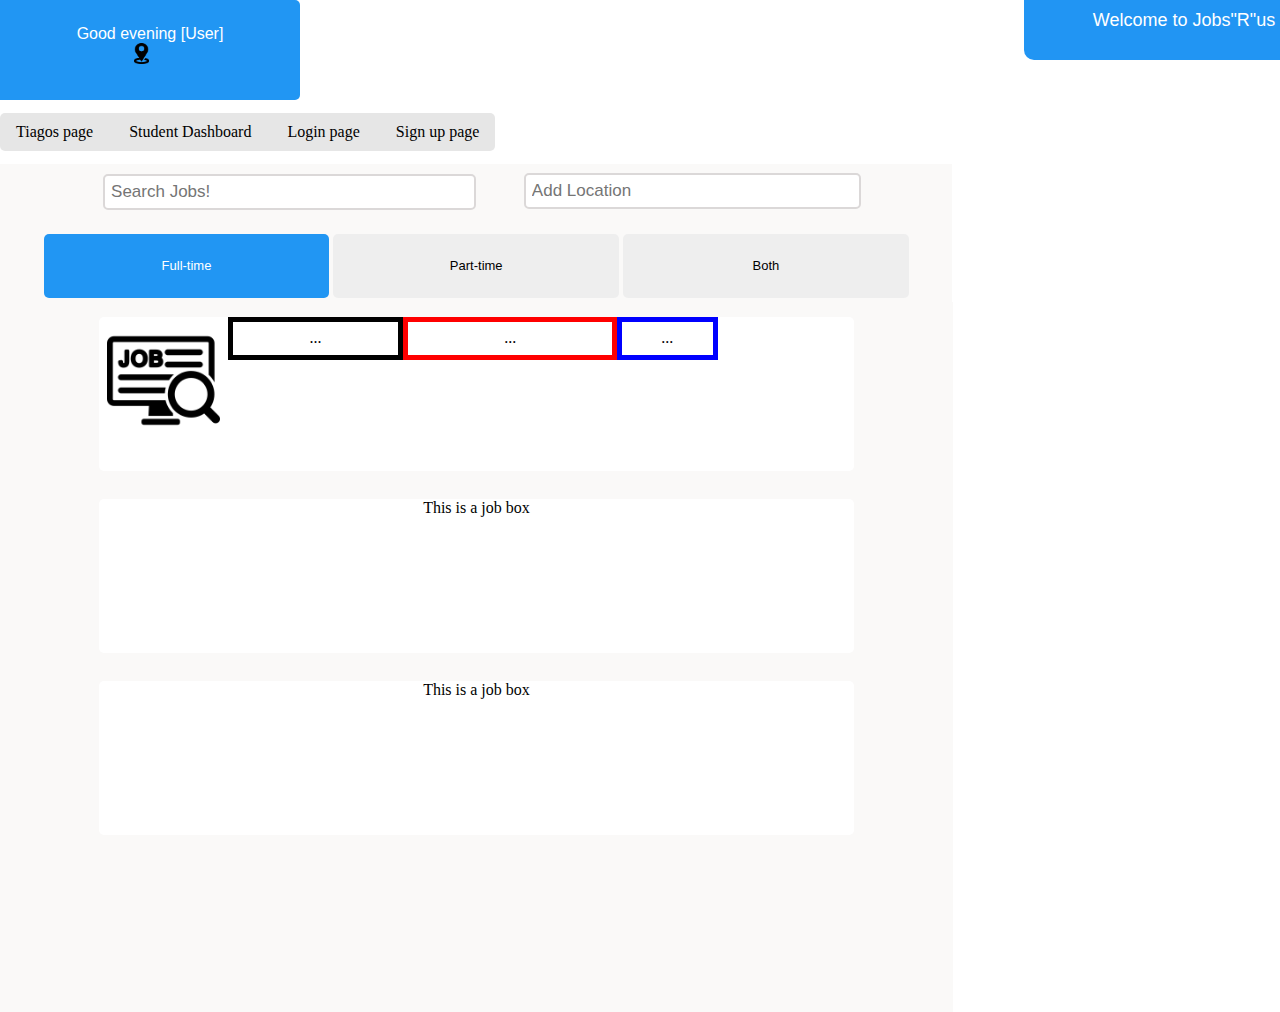
==== templates/index.html @ 957eed3b "Moving buttons" ====
<!DOCTYPE html>
<html lang="en">
<head>
    <meta charset="UTF-8">
    <meta http-equiv="X-UA-Compatible" content="IE=edge">
    <meta name="viewport" content="width=device-width, initial-scale=1.0">
    <link rel="stylesheet" href="../static/css/style.css">
    <script src="../static/js/script.js"></script>
    <title>Jobs"R"us</title>
</head>
<body>
    <div id="top">
        <p id="title"> Welcome to Jobs"R"us </p> 
    </div>

    <div id="user">
        <div id = "TextUser">
        <p>Good evening [User]</p>
        <p class="location"><img src="../static/icons/location-icon.png" onclick="getLocation()"></p>
    </div>
    </div>
    
        <div id = "nav">
            <ul>
                <li><a href="/employer">Tiagos page</a></li>
                <li><a href="/student">Student Dashboard</a></li>
                <li><a href="/login">Login page</a></li>
                <li><a href="/signup">Sign up page</a></li>
            </ul>
        </div>

    <div id="searchBox">
        <div class="search">
            <input type="text" placeholder="Search Jobs!">
        </div>
        <div class="where">
            <input type="text" placeholder="Add Location">
        </div>

        <label class="container">
            <input type="radio" checked="checked" name="jobType">
            <span class="checkmark">Full-time</span>
        </label>
        <label class="container">
            <input type="radio" name="jobType">
            <span class="checkmark">Part-time</span>
        </label>
        <label class="container">
            <input type="radio" name="jobType">
            <span class="checkmark">Both</span>
        </label>

    </div>

    <div id="job-list">

        <div id="job">

            <img src="../static/icons/job-icon.png">

            <div class="company-info">...</div>

            <div class="info">...</div>

            <div class="options">...</div>
        </div>
        <br>
        <div id="job">
            This is a job box
        </div>
        <br>
        <div id="job">
            This is a job box
        </div>
    </div>
    
    
</body>
</html>
---- static/css/style.css ----
*{
    margin: 0;
    padding: 0;
}
body {
    margin: 0;
}

#top{
    float: right;
    position: fixed;
    margin-left: 80%;
    z-index: 1;
    background-color: #2195f3;
    width: 25%;
    padding-top: 10px;
    padding-bottom: 10px;
    border-radius: 0px 0px 0px 10px;
    height:40px;

    /*
    padding: 10px;
    position: absolute;
    margin-left: 80%;
    */
}

#user{
    color: white;
    background-color: #2196F3;
    height: 100px;
    width: 30%;
    max-width: 300px;
    border-radius: 0px 5px 5px 0px;
    
    /*
    border: 5px;
    border-style: solid;
    border-color: black;
    */

    /* Owen: Code i have taken out or changed
    padding: 5px;
    
    text-align: center;
    margin-top: 0;
    font-family: 'Lucida Sans', 'Lucida Sans Regular', 'Lucida Grande', 'Lucida Sans Unicode', Geneva, Verdana, sans-serif;
    */

}
#TextUser{
    font-family: 'Lucida Sans', 'Lucida Sans Regular', 'Lucida Grande', 'Lucida Sans Unicode', Geneva, Verdana, sans-serif;
    text-align: center;
    position: relative;
    top:25px; 
}

#user img{
    width: 5%;
    position: relative;
    right:3%;
    
}

#title{
    text-align: center;
    font-size: large;
    font-family: 'Lucida Sans', 'Lucida Sans Regular', 'Lucida Grande', 'Lucida Sans Unicode', Geneva, Verdana, sans-serif;
    color:rgb(255, 255, 255);
    align-content: center;
}

/* Nav - - - - - - */
#nav{
    float: left;
    background-color: rgb(230, 230, 230);
    margin-top: 1%;
    display: block;
    border-radius: 5px;
    /*
    width:100%;
*/

}

#nav ul {
    list-style-type: none;
    margin: 0;
    padding: 0;
}

#nav li{
    display: inline-block;
}
  
#nav li a {
    transition: 0.3s;
    display: block;
    color: black;
    text-align: center;
    padding: 10px 16px;
    text-decoration: none;
}

#nav li a:hover {
    transition: 0.3s;
    color: white;
    background-color:#2195f3;
    border-radius: 5px;
}

/* Search Box - - - - - - */
#searchBox{
    position: sticky;
    top: 0px;
    margin-top: 5%;
    width: 74.41%;
    height: 10%;
    background-color: rgb(250, 249, 248);
    text-align: center;
    /*
    border: 5px;
    border-style: solid;
    border-color: black;*/
}
#searchBox .where{
    background-color: rgb(250, 249, 248);
    text-align: center;
    width: 45%;
    height: 70px;
    position:relative;
    float:right;
}

#searchBox .where img{
    width: 5%;
}

#searchBox .search{
    background-color: rgb(250, 249, 248);
    text-align: center;
    width: 50%;
    height: 70px;
    position:relative;
    float:left;  
}

#searchBox .where input[type=text] {
    margin-right: auto;
    margin-left: auto;
    margin-top:2%;
    padding: 6px;
    width: 75%;
    border: 2px solid;
    border-color: rgb(219, 216, 216);
    border-radius: 5px;
    font-size: 17px;
    float: left;
}

#searchBox .search input[type=text] {
    margin-right: auto;
    margin-left: auto;
    margin-top:2%;
    padding: 6px;
    width: 75%;
    border: 2px solid;
    border-color: rgb(219, 216, 216);
    border-radius: 5px;
    font-size: 17px;
    float: right;
}

/* Job list - - - - - - */
#job-list{
    background-color: rgb(250, 249, 248);
    text-align: center;
    width: 73.67%;
    height: 700px;
    padding: 5px;
    /*border: 5px;
    border-style: solid;
    border-color: black;*/
}

#job{
    transition: 0.3s;
    margin-top: 10px;
    background-color: white;
    text-align: center;
    margin-left: auto;
    margin-right: auto;
    width: 80%;
    height: 22%;
    border-radius: 5px;
    overflow: hidden;
}

#job:hover{
    cursor: pointer;
    transition: 0.3s;
    background-color: rgb(230, 230, 230);
    padding-right: 10px;
    padding-left: 10px;
}

#job img{
    float: left;
    padding: 1%;
    width: 15%;
}

#job .company-info {
    float: left;
    padding: 1%;
    width: 20%;
    justify-content: center;
    border: 5px;
    border-style: solid;
    border-color: black;
}

#job .info {
    float: left;
    padding: 1%;
    width: 25%;
    border: 5px;
    border-style: solid;
    border-color: red;

}

#job .options {
    float: left;
    padding: 1%;
    width: 10%;
    border: 5px;
    border-style: solid;
    border-color: blue;
}

/* Filters - - - - - - */
#filters{
    background-color: rgb(230, 230, 230);
    float: right;
    margin-top: 5%;
    text-align: center;
    width: 25%;
    height: 810px;
    padding: 5px;
    /*
    border: 5px;
    border-style: solid;
    border-color: black;*/
}

#filters .title {
    font-family: 'Lucida Sans', 'Lucida Sans Regular', 'Lucida Grande', 'Lucida Sans Unicode', Geneva, Verdana, sans-serif;
    font-size: 20px;
}

#filters input[type='radio'] {
    display: none;
}

#filterOption{
    margin-top: 5%;
    background-color: #eee;
    position: relative;
    border-radius: 5px ;
    height: 4.4%;
    
    /*
    border: 1px solid;
    border: 2px solid;
    border-color: white;
    color: white;
    */
}

/* Radio buttons - - - - - - */
.container {
    width: 30%;
    display: inline-block;
    cursor: pointer;
}

/* Hide the browser's default radio button */
.container input {
    float:left;
    display: none;
    cursor: pointer;
}

.container button {
    float: right;
}

/* Create a custom radio button */
.checkmark {
    transition: 0.2s;
    font-size: small;
    font-family: 'Lucida Sans', 'Lucida Sans Regular', 'Lucida Grande', 'Lucida Sans Unicode', Geneva, Verdana, sans-serif;
    text-align: center;
    float: left;
    left: 0;
    padding-top: 8.5%;
    padding-bottom: 8.5%;
    width: 100%;
    background-color: #eee;
    border-radius: 5px;
}

/* On mouse-over, add a grey background color */
.container:hover input ~ .checkmark {
    transition: 0.2s;
    background-color: rgb(219, 216, 216);
}

/* When the radio button is checked, add a blue background */
.container input:checked ~ .checkmark {
    transition: 0.2s;
    color: white;
    background-color: #2196F3;
}

/* Create the indicator (the dot/circle - hidden when not checked) */
.checkmark:after {
    position: absolute;
    display: none;
}
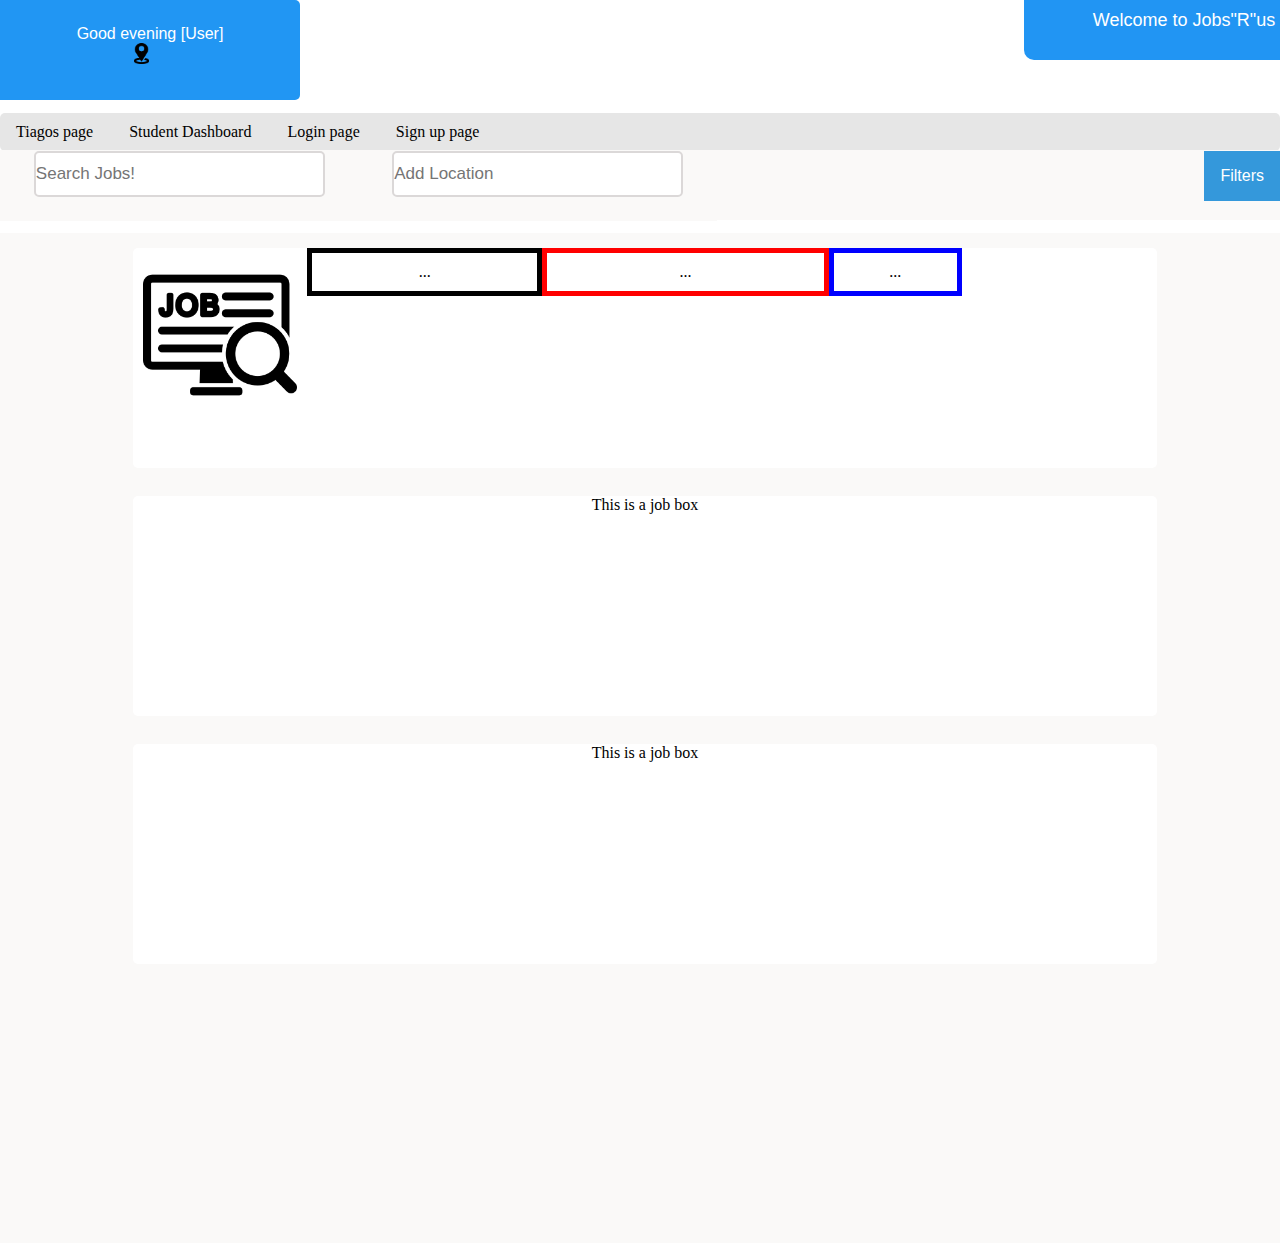
==== commit 17a8bf9a: "Redesigned Main Dashboard" ====
--- a/templates/index.html
+++ b/templates/index.html
@@ -6,6 +6,8 @@
     <meta name="viewport" content="width=device-width, initial-scale=1.0">
     <link rel="stylesheet" href="../static/css/style.css">
     <script src="../static/js/script.js"></script>
+    <script src="../static/js/dropdown.js"></script>
+    <script src="../static/js/stickybar.js"></script>
     <title>Jobs"R"us</title>
 </head>
 <body>
@@ -17,41 +19,64 @@
         <div id = "TextUser">
         <p>Good evening [User]</p>
         <p class="location"><img src="../static/icons/location-icon.png" onclick="getLocation()"></p>
-    </div>
+        </div>
     </div>
     
-        <div id = "nav">
-            <ul>
-                <li><a href="/employer">Tiagos page</a></li>
-                <li><a href="/student">Student Dashboard</a></li>
-                <li><a href="/login">Login page</a></li>
-                <li><a href="/signup">Sign up page</a></li>
-            </ul>
+    <div id = "nav">
+        <ul>
+            <li><a href="/employer">Tiagos page</a></li>
+            <li><a href="/student">Student Dashboard</a></li>
+            <li><a href="/login">Login page</a></li>
+            <li><a href="/signup">Sign up page</a></li>
+        </ul>
+    </div>
+
+    <div id = "options">
+        <div id="searchBox">
+            <div class="search">
+                <input type="text" placeholder="Search Jobs!">
+            </div>
+            <div class="where">
+                <input type="text" placeholder="Add Location">
+            </div>
         </div>
 
-    <div id="searchBox">
-        <div class="search">
-            <input type="text" placeholder="Search Jobs!">
+        <div id="filter-dropdown">
+            <button id="dropdown-button" onclick="toggle_filter_dropdown()">Filters</button>
+            <div id="dropdown-content">
+                <div id="filterOption">
+                    <label class="container">
+                        <input type="radio" checked="checked" name="jobType">
+                        <span class="checkmark">Full-time</span>
+                    </label>
+                    <label class="container">
+                        <input type="radio" name="jobType">
+                        <span class="checkmark">Part-time</span>
+                    </label>
+                    <label class="container">
+                        <input type="radio" name="jobType">
+                        <span class="checkmark">Both</span>
+                    </label>
+                </div>
+
+                <div id="filterOption">
+                    <label class="container">
+                        <input type="radio" checked="checked" name="jobDistance">
+                        <span class="checkmark">5 miles</span>
+                    </label>
+                    <label class="container">
+                        <input type="radio" name="jobDistance">
+                        <span class="checkmark">10 miles</span>
+                    </label>
+                    <label class="container">
+                        <input type="radio" name="jobDistance">
+                        <span class="checkmark">20 miles</span>
+                    </label>
+                </div>
+            </div>
         </div>
-        <div class="where">
-            <input type="text" placeholder="Add Location">
-        </div>
-
-        <label class="container">
-            <input type="radio" checked="checked" name="jobType">
-            <span class="checkmark">Full-time</span>
-        </label>
-        <label class="container">
-            <input type="radio" name="jobType">
-            <span class="checkmark">Part-time</span>
-        </label>
-        <label class="container">
-            <input type="radio" name="jobType">
-            <span class="checkmark">Both</span>
-        </label>
-
     </div>
-
+    
     <div id="job-list">
 
         <div id="job">
@@ -74,6 +99,5 @@
         </div>
     </div>
     
-    
 </body>
 </html>--- a/static/css/style.css
+++ b/static/css/style.css
@@ -72,14 +72,14 @@
 
 /* Nav - - - - - - */
 #nav{
+    position: relative;
     float: left;
     background-color: rgb(230, 230, 230);
     margin-top: 1%;
     display: block;
     border-radius: 5px;
-    /*
     width:100%;
-*/
+
 
 }
 
@@ -109,75 +109,175 @@
     border-radius: 5px;
 }
 
+#options {
+    margin-top: 50px;
+    height: 70px;
+    position: relative;
+    background-color: rgb(250, 249, 248);
+}
+
+/* To be added when scrolled offscreen */
+.sticky {
+    margin-top: 0 !important;
+    position: fixed !important;
+    top: 0;
+    width: 100%;
+    z-index: 1;
+}
+
+.sticky + #job-list {
+    padding-top: 120px;
+  }
+
+#searchBox,
+#filter-dropdown {
+    position: relative;
+    height: 100%;
+}
+
 /* Search Box - - - - - - */
 #searchBox{
-    position: sticky;
-    top: 0px;
-    margin-top: 5%;
-    width: 74.41%;
-    height: 10%;
+    float: left;
+    text-align: center;
+    width: 70%;
+    /*
+    border: 5px;
+    border-style: solid;
+    border-color: black;*/
+}
+#searchBox .where,
+#searchBox .search{
     background-color: rgb(250, 249, 248);
     text-align: center;
-    /*
-    border: 5px;
-    border-style: solid;
-    border-color: black;*/
-}
-#searchBox .where{
-    background-color: rgb(250, 249, 248);
-    text-align: center;
-    width: 45%;
-    height: 70px;
-    position:relative;
-    float:right;
+    width: 40%;
+    height: 100%;
+    position: relative;
+    float: left;
 }
 
 #searchBox .where img{
     width: 5%;
 }
 
-#searchBox .search{
-    background-color: rgb(250, 249, 248);
-    text-align: center;
-    width: 50%;
-    height: 70px;
-    position:relative;
-    float:left;  
-}
-
-#searchBox .where input[type=text] {
-    margin-right: auto;
-    margin-left: auto;
-    margin-top:2%;
-    padding: 6px;
-    width: 75%;
+#searchBox .where input[type=text],
+#searchBox .search input[type=text] {
+    /*margin-right: auto;
+    margin-left: auto;*/
+    padding: -10px;
+    width: 80%;
+    height: 60%;
     border: 2px solid;
     border-color: rgb(219, 216, 216);
     border-radius: 5px;
     font-size: 17px;
-    float: left;
-}
-
-#searchBox .search input[type=text] {
-    margin-right: auto;
-    margin-left: auto;
-    margin-top:2%;
-    padding: 6px;
-    width: 75%;
+}
+
+
+/* Filters - - - - - - */
+#filter-dropdown{
+    position: relative;
+    float: right;
+    text-align: center;
+    width: 30%;
+    /*
+    border: 5px;
+    border-style: solid;
+    border-color: black;*/
+}
+
+#filters .title {
+    font-family: 'Lucida Sans', 'Lucida Sans Regular', 'Lucida Grande', 'Lucida Sans Unicode', Geneva, Verdana, sans-serif;
+    font-size: 20px;
+}
+
+#filters input[type='radio'] {
+    display: none;
+}
+
+#filterOption{
+    margin-top: 5%;
+    background-color: #eee;
+    position: relative;
+    border-radius: 5px ;
+    height: 25%;
+    
+    /*
+    border: 1px solid;
     border: 2px solid;
-    border-color: rgb(219, 216, 216);
-    border-radius: 5px;
-    font-size: 17px;
+    border-color: white;
+    color: white;
+    */
+}
+
+#filter p {
+    font-family: 'Lucida Sans', 'Lucida Sans Regular', 'Lucida Grande', 'Lucida Sans Unicode', Geneva, Verdana, sans-serif;
+}
+
+/* Radio buttons - - - - - - */
+.container {
+    width: 30%;
+    height: 100%;
+    display: inline-block;
+    cursor: pointer;
+}
+
+/* Hide the browser's default radio button */
+.container input {
+    float:left;
+    display: none;
+    cursor: pointer;
+}
+
+.container button {
     float: right;
 }
+
+/* Create a custom radio button */
+.checkmark {
+    transition: 0.2s;
+    font-size: small;
+    font-family: 'Lucida Sans', 'Lucida Sans Regular', 'Lucida Grande', 'Lucida Sans Unicode', Geneva, Verdana, sans-serif;
+    text-align: center;
+    float: left;
+    left: 0;
+    padding-top: 8.5%;
+    padding-bottom: 8.5%;
+    width: 100%;
+    background-color: #eee;
+    border-radius: 5px;
+}
+
+/* On mouse-over, add a grey background color */
+.container:hover input ~ .checkmark {
+    height: 70%;
+    transition: 0.2s;
+    background-color: rgb(219, 216, 216);
+}
+
+/* When the radio button is checked, add a blue background */
+.container input:checked ~ .checkmark {
+    height: 70%;
+    transition: 0.2s;
+    color: white;
+    background-color: #2196F3;
+}
+
+/* Create the indicator (the dot/circle - hidden when not checked) */
+.checkmark:after {
+    position: absolute;
+    display: none;
+}
+
 
 /* Job list - - - - - - */
 #job-list{
     background-color: rgb(250, 249, 248);
     text-align: center;
-    width: 73.67%;
-    height: 700px;
+    width: 100%;
+    height: 1000px;
     padding: 5px;
+    margin-top: 1%;
+    position: relative;
     /*border: 5px;
     border-style: solid;
     border-color: black;*/
@@ -239,93 +339,31 @@
     border-color: blue;
 }
 
-/* Filters - - - - - - */
-#filters{
-    background-color: rgb(230, 230, 230);
+
+
+
+/* Dropdown */
+#dropdown-button{
+    background-color: #3498DB;
     float: right;
-    margin-top: 5%;
-    text-align: center;
-    width: 25%;
-    height: 810px;
-    padding: 5px;
-    /*
-    border: 5px;
-    border-style: solid;
-    border-color: black;*/
-}
-
-#filters .title {
-    font-family: 'Lucida Sans', 'Lucida Sans Regular', 'Lucida Grande', 'Lucida Sans Unicode', Geneva, Verdana, sans-serif;
-    font-size: 20px;
-}
-
-#filters input[type='radio'] {
+    color: white;
+    padding: 16px;
+    font-size: 16px;
+    border: none;
+    cursor: pointer;
+}
+  
+#dropdown-button:hover, #dropdown-button:focus{
+    background-color: #2980B9;
+}
+  
+#dropdown-content{
+    margin-top: 60px;
+    background-color: #ffffff;
     display: none;
-}
-
-#filterOption{
-    margin-top: 5%;
-    background-color: #eee;
-    position: relative;
-    border-radius: 5px ;
-    height: 4.4%;
-    
-    /*
-    border: 1px solid;
-    border: 2px solid;
-    border-color: white;
-    color: white;
-    */
-}
-
-/* Radio buttons - - - - - - */
-.container {
-    width: 30%;
-    display: inline-block;
-    cursor: pointer;
-}
-
-/* Hide the browser's default radio button */
-.container input {
-    float:left;
-    display: none;
-    cursor: pointer;
-}
-
-.container button {
-    float: right;
-}
-
-/* Create a custom radio button */
-.checkmark {
-    transition: 0.2s;
-    font-size: small;
-    font-family: 'Lucida Sans', 'Lucida Sans Regular', 'Lucida Grande', 'Lucida Sans Unicode', Geneva, Verdana, sans-serif;
-    text-align: center;
-    float: left;
-    left: 0;
-    padding-top: 8.5%;
-    padding-bottom: 8.5%;
     width: 100%;
-    background-color: #eee;
-    border-radius: 5px;
-}
-
-/* On mouse-over, add a grey background color */
-.container:hover input ~ .checkmark {
-    transition: 0.2s;
-    background-color: rgb(219, 216, 216);
-}
-
-/* When the radio button is checked, add a blue background */
-.container input:checked ~ .checkmark {
-    transition: 0.2s;
-    color: white;
-    background-color: #2196F3;
-}
-
-/* Create the indicator (the dot/circle - hidden when not checked) */
-.checkmark:after {
     position: absolute;
-    display: none;
-}+    overflow: auto;
+    box-shadow: 0px 8px 16px 0px rgba(0,0,0,0.2);
+    z-index: 1;
+}
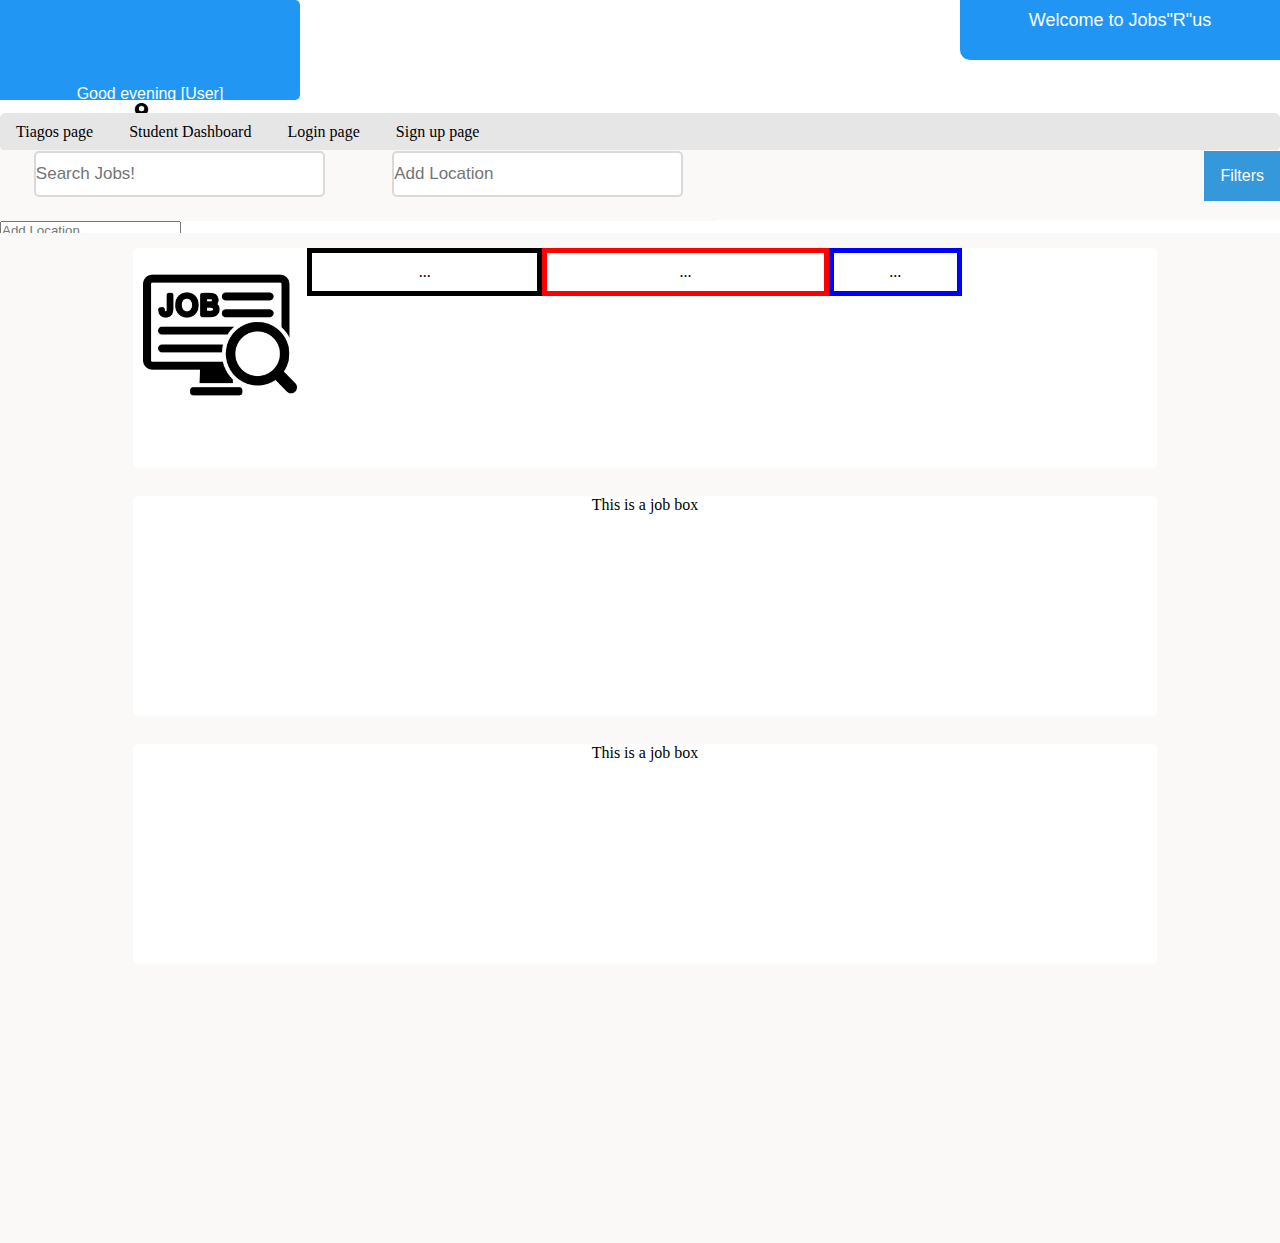
==== commit 9217d165: "Merge branch 'main' of https://github.com/Owen-SS/Software-Engineering-Assignment" ====
--- a/templates/index.html
+++ b/templates/index.html
@@ -75,6 +75,9 @@
                 </div>
             </div>
         </div>
+        <div class="where">
+            <input type="text" placeholder="Add Location">
+        </div>
     </div>
     
     <div id="job-list">
--- a/static/css/style.css
+++ b/static/css/style.css
@@ -1,369 +1,364 @@
-*{
-    margin: 0;
-    padding: 0;
-}
-body {
-    margin: 0;
-}
-
-#top{
-    float: right;
-    position: fixed;
-    margin-left: 80%;
-    z-index: 1;
-    background-color: #2195f3;
-    width: 25%;
-    padding-top: 10px;
-    padding-bottom: 10px;
-    border-radius: 0px 0px 0px 10px;
-    height:40px;
-
-    /*
-    padding: 10px;
-    position: absolute;
-    margin-left: 80%;
-    */
-}
-
-#user{
-    color: white;
-    background-color: #2196F3;
-    height: 100px;
-    width: 30%;
-    max-width: 300px;
-    border-radius: 0px 5px 5px 0px;
-    
-    /*
-    border: 5px;
-    border-style: solid;
-    border-color: black;
-    */
-
-    /* Owen: Code i have taken out or changed
-    padding: 5px;
-    
-    text-align: center;
-    margin-top: 0;
-    font-family: 'Lucida Sans', 'Lucida Sans Regular', 'Lucida Grande', 'Lucida Sans Unicode', Geneva, Verdana, sans-serif;
-    */
-
-}
-#TextUser{
-    font-family: 'Lucida Sans', 'Lucida Sans Regular', 'Lucida Grande', 'Lucida Sans Unicode', Geneva, Verdana, sans-serif;
-    text-align: center;
-    position: relative;
-    top:25px; 
-}
-
-#user img{
-    width: 5%;
-    position: relative;
-    right:3%;
-    
-}
-
-#title{
-    text-align: center;
-    font-size: large;
-    font-family: 'Lucida Sans', 'Lucida Sans Regular', 'Lucida Grande', 'Lucida Sans Unicode', Geneva, Verdana, sans-serif;
-    color:rgb(255, 255, 255);
-    align-content: center;
-}
-
-/* Nav - - - - - - */
-#nav{
-    position: relative;
-    float: left;
-    background-color: rgb(230, 230, 230);
-    margin-top: 1%;
-    display: block;
-    border-radius: 5px;
-    width:100%;
-
-
-}
-
-#nav ul {
-    list-style-type: none;
-    margin: 0;
-    padding: 0;
-}
-
-#nav li{
-    display: inline-block;
-}
-  
-#nav li a {
-    transition: 0.3s;
-    display: block;
-    color: black;
-    text-align: center;
-    padding: 10px 16px;
-    text-decoration: none;
-}
-
-#nav li a:hover {
-    transition: 0.3s;
-    color: white;
-    background-color:#2195f3;
-    border-radius: 5px;
-}
-
-#options {
-    margin-top: 50px;
-    height: 70px;
-    position: relative;
-    background-color: rgb(250, 249, 248);
-}
-
-/* To be added when scrolled offscreen */
-.sticky {
-    margin-top: 0 !important;
-    position: fixed !important;
-    top: 0;
-    width: 100%;
-    z-index: 1;
-}
-
-.sticky + #job-list {
-    padding-top: 120px;
-  }
-
-#searchBox,
-#filter-dropdown {
-    position: relative;
-    height: 100%;
-}
-
-/* Search Box - - - - - - */
-#searchBox{
-    float: left;
-    text-align: center;
-    width: 70%;
-    /*
-    border: 5px;
-    border-style: solid;
-    border-color: black;*/
-}
-#searchBox .where,
-#searchBox .search{
-    background-color: rgb(250, 249, 248);
-    text-align: center;
-    width: 40%;
-    height: 100%;
-    position: relative;
-    float: left;
-}
-
-#searchBox .where img{
-    width: 5%;
-}
-
-#searchBox .where input[type=text],
-#searchBox .search input[type=text] {
-    /*margin-right: auto;
-    margin-left: auto;*/
-    padding: -10px;
-    width: 80%;
-    height: 60%;
-    border: 2px solid;
-    border-color: rgb(219, 216, 216);
-    border-radius: 5px;
-    font-size: 17px;
-}
-
-
-/* Filters - - - - - - */
-#filter-dropdown{
-    position: relative;
-    float: right;
-    text-align: center;
-    width: 30%;
-    /*
-    border: 5px;
-    border-style: solid;
-    border-color: black;*/
-}
-
-#filters .title {
-    font-family: 'Lucida Sans', 'Lucida Sans Regular', 'Lucida Grande', 'Lucida Sans Unicode', Geneva, Verdana, sans-serif;
-    font-size: 20px;
-}
-
-#filters input[type='radio'] {
-    display: none;
-}
-
-#filterOption{
-    margin-top: 5%;
-    background-color: #eee;
-    position: relative;
-    border-radius: 5px ;
-    height: 25%;
-    
-    /*
-    border: 1px solid;
-    border: 2px solid;
-    border-color: white;
-    color: white;
-    */
-}
-
-#filter p {
-    font-family: 'Lucida Sans', 'Lucida Sans Regular', 'Lucida Grande', 'Lucida Sans Unicode', Geneva, Verdana, sans-serif;
-}
-
-/* Radio buttons - - - - - - */
-.container {
-    width: 30%;
-    height: 100%;
-    display: inline-block;
-    cursor: pointer;
-}
-
-/* Hide the browser's default radio button */
-.container input {
-    float:left;
-    display: none;
-    cursor: pointer;
-}
-
-.container button {
-    float: right;
-}
-
-/* Create a custom radio button */
-.checkmark {
-    transition: 0.2s;
-    font-size: small;
-    font-family: 'Lucida Sans', 'Lucida Sans Regular', 'Lucida Grande', 'Lucida Sans Unicode', Geneva, Verdana, sans-serif;
-    text-align: center;
-    float: left;
-    left: 0;
-    padding-top: 8.5%;
-    padding-bottom: 8.5%;
-    width: 100%;
-    background-color: #eee;
-    border-radius: 5px;
-}
-
-/* On mouse-over, add a grey background color */
-.container:hover input ~ .checkmark {
-    height: 70%;
-    transition: 0.2s;
-    background-color: rgb(219, 216, 216);
-}
-
-/* When the radio button is checked, add a blue background */
-.container input:checked ~ .checkmark {
-    height: 70%;
-    transition: 0.2s;
-    color: white;
-    background-color: #2196F3;
-}
-
-/* Create the indicator (the dot/circle - hidden when not checked) */
-.checkmark:after {
-    position: absolute;
-    display: none;
-}
-
-
-/* Job list - - - - - - */
-#job-list{
-    background-color: rgb(250, 249, 248);
-    text-align: center;
-    width: 100%;
-    height: 1000px;
-    padding: 5px;
-    margin-top: 1%;
-    position: relative;
-    /*border: 5px;
-    border-style: solid;
-    border-color: black;*/
-}
-
-#job{
-    transition: 0.3s;
-    margin-top: 10px;
-    background-color: white;
-    text-align: center;
-    margin-left: auto;
-    margin-right: auto;
-    width: 80%;
-    height: 22%;
-    border-radius: 5px;
-    overflow: hidden;
-}
-
-#job:hover{
-    cursor: pointer;
-    transition: 0.3s;
-    background-color: rgb(230, 230, 230);
-    padding-right: 10px;
-    padding-left: 10px;
-}
-
-#job img{
-    float: left;
-    padding: 1%;
-    width: 15%;
-}
-
-#job .company-info {
-    float: left;
-    padding: 1%;
-    width: 20%;
-    justify-content: center;
-    border: 5px;
-    border-style: solid;
-    border-color: black;
-}
-
-#job .info {
-    float: left;
-    padding: 1%;
-    width: 25%;
-    border: 5px;
-    border-style: solid;
-    border-color: red;
-
-}
-
-#job .options {
-    float: left;
-    padding: 1%;
-    width: 10%;
-    border: 5px;
-    border-style: solid;
-    border-color: blue;
-}
-
-
-
-
-/* Dropdown */
-#dropdown-button{
-    background-color: #3498DB;
-    float: right;
-    color: white;
-    padding: 16px;
-    font-size: 16px;
-    border: none;
-    cursor: pointer;
-}
-  
-#dropdown-button:hover, #dropdown-button:focus{
-    background-color: #2980B9;
-}
-  
-#dropdown-content{
-    margin-top: 60px;
-    background-color: #ffffff;
-    display: none;
-    width: 100%;
-    position: absolute;
-    overflow: auto;
-    box-shadow: 0px 8px 16px 0px rgba(0,0,0,0.2);
-    z-index: 1;
-}
+*{
+    margin: 0;
+    padding: 0;
+}
+body {
+    margin: 0;
+}
+
+#top{
+    float: right;
+    margin-left: 80%;
+    z-index: 1;
+    background-color: #2195f3;
+    width: 25%;
+    padding-top: 10px;
+    padding-bottom: 10px;
+    border-radius: 0px 0px 0px 10px;
+    height:40px;
+
+    /*
+    padding: 10px;
+    position: absolute;
+    margin-left: 80%;
+    */
+}
+
+#user{
+    color: white;
+    background-color: #2196F3;
+    height: 100px;
+    width: 30%;
+    max-width: 300px;
+    border-radius: 0px 5px 5px 0px;
+    
+    /*
+    border: 5px;
+    border-style: solid;
+    border-color: black;
+    */
+
+    /* Owen: Code i have taken out or changed
+    padding: 5px;
+    
+    text-align: center;
+    margin-top: 0;
+    font-family: 'Lucida Sans', 'Lucida Sans Regular', 'Lucida Grande', 'Lucida Sans Unicode', Geneva, Verdana, sans-serif;
+    */
+
+}
+#TextUser{
+    font-family: 'Lucida Sans', 'Lucida Sans Regular', 'Lucida Grande', 'Lucida Sans Unicode', Geneva, Verdana, sans-serif;
+    text-align: center;
+    position: relative;
+    top:25px; 
+}
+
+#user img{
+    width: 5%;
+    position: relative;
+    right:3%;
+    
+}
+
+#title{
+    text-align: center;
+    font-size: large;
+    font-family: 'Lucida Sans', 'Lucida Sans Regular', 'Lucida Grande', 'Lucida Sans Unicode', Geneva, Verdana, sans-serif;
+    color:rgb(255, 255, 255);
+    align-content: center;
+}
+
+/* Nav - - - - - - */
+#nav{
+    position: relative;
+    float: left;
+    background-color: rgb(230, 230, 230);
+    margin-top: 1%;
+    display: block;
+    border-radius: 5px;
+    width:100%;
+
+
+}
+
+#nav ul {
+    list-style-type: none;
+    margin: 0;
+    padding: 0;
+}
+
+#nav li{
+    display: inline-block;
+}
+  
+#nav li a {
+    transition: 0.3s;
+    display: block;
+    color: black;
+    text-align: center;
+    padding: 10px 16px;
+    text-decoration: none;
+}
+
+#nav li a:hover {
+    transition: 0.3s;
+    color: white;
+    background-color:#2195f3;
+    border-radius: 5px;
+}
+
+#options {
+    margin-top: 50px;
+    height: 70px;
+    position: relative;
+    background-color: rgb(250, 249, 248);
+}
+
+/* To be added when scrolled offscreen */
+.sticky {
+    margin-top: 0 !important;
+    position: fixed !important;
+    top: 0;
+    width: 100%;
+    z-index: 1;
+}
+
+.sticky + #job-list {
+    padding-top: 120px;
+  }
+
+#searchBox,
+#filter-dropdown {
+    position: relative;
+    height: 100%;
+}
+
+/* Search Box - - - - - - */
+#searchBox{
+    float: left;
+    text-align: center;
+    width: 70%;
+    /*
+    border: 5px;
+    border-style: solid;
+    border-color: black;*/
+}
+#searchBox .where,
+#searchBox .search{
+    background-color: rgb(250, 249, 248);
+    text-align: center;
+    width: 40%;
+    height: 100%;
+    position: relative;
+    float: left;
+}
+
+#searchBox .where img{
+    width: 5%;
+}
+
+#searchBox .where input[type=text],
+#searchBox .search input[type=text] {
+    /*margin-right: auto;
+    margin-left: auto;*/
+    padding: -10px;
+    width: 80%;
+    height: 60%;
+    border: 2px solid;
+    border-color: rgb(219, 216, 216);
+    border-radius: 5px;
+    font-size: 17px;
+}
+
+
+/* Filters - - - - - - */
+#filter-dropdown{
+    position: relative;
+    float: right;
+    text-align: center;
+    width: 30%;
+    /*
+    border: 5px;
+    border-style: solid;
+    border-color: black;*/
+}
+
+#filters .title {
+    font-family: 'Lucida Sans', 'Lucida Sans Regular', 'Lucida Grande', 'Lucida Sans Unicode', Geneva, Verdana, sans-serif;
+    font-size: 20px;
+}
+
+#filters input[type='radio'] {
+    display: none;
+}
+
+#filterOption{
+    margin-top: 5%;
+    background-color: #eee;
+    position: relative;
+    border-radius: 5px ;
+    height: 25%;
+    
+    /*
+    border: 1px solid;
+    border: 2px solid;
+    border-color: white;
+    color: white;
+    */
+}
+
+/* Radio buttons - - - - - - */
+.container {
+    width: 30%;
+    height: 100%;
+    display: inline-block;
+    cursor: pointer;
+}
+
+/* Hide the browser's default radio button */
+.container input {
+    float:left;
+    display: none;
+    cursor: pointer;
+}
+
+.container button {
+    float: right;
+}
+
+/* Create a custom radio button */
+.checkmark {
+    transition: 0.2s;
+    font-size: small;
+    font-family: 'Lucida Sans', 'Lucida Sans Regular', 'Lucida Grande', 'Lucida Sans Unicode', Geneva, Verdana, sans-serif;
+    text-align: center;
+    float: left;
+    left: 0;
+    padding-top: 8.5%;
+    padding-bottom: 8.5%;
+    width: 100%;
+    background-color: #eee;
+    border-radius: 5px;
+}
+
+/* On mouse-over, add a grey background color */
+.container:hover input ~ .checkmark {
+    height: 70%;
+    transition: 0.2s;
+    background-color: rgb(219, 216, 216);
+}
+
+/* When the radio button is checked, add a blue background */
+.container input:checked ~ .checkmark {
+    height: 70%;
+    transition: 0.2s;
+    color: white;
+    background-color: #2196F3;
+}
+
+/* Create the indicator (the dot/circle - hidden when not checked) */
+.checkmark:after {
+    position: absolute;
+    display: none;
+}
+
+
+/* Job list - - - - - - */
+#job-list{
+    background-color: rgb(250, 249, 248);
+    text-align: center;
+    width: 100%;
+    height: 1000px;
+    padding: 5px;
+    margin-top: 1%;
+    position: relative;
+    /*border: 5px;
+    border-style: solid;
+    border-color: black;*/
+}
+
+#job{
+    transition: 0.3s;
+    margin-top: 10px;
+    background-color: white;
+    text-align: center;
+    margin-left: auto;
+    margin-right: auto;
+    width: 80%;
+    height: 22%;
+    border-radius: 5px;
+    overflow: hidden;
+}
+
+#job:hover{
+    cursor: pointer;
+    transition: 0.3s;
+    background-color: rgb(230, 230, 230);
+    padding-right: 10px;
+    padding-left: 10px;
+}
+
+#job img{
+    float: left;
+    padding: 1%;
+    width: 15%;
+}
+
+#job .company-info {
+    float: left;
+    padding: 1%;
+    width: 20%;
+    justify-content: center;
+    border: 5px;
+    border-style: solid;
+    border-color: black;
+}
+
+#job .info {
+    float: left;
+    padding: 1%;
+    width: 25%;
+    border: 5px;
+    border-style: solid;
+    border-color: red;
+
+}
+
+#job .options {
+    float: left;
+    padding: 1%;
+    width: 10%;
+    border: 5px;
+    border-style: solid;
+    border-color: blue;
+}
+
+
+
+
+/* Dropdown */
+#dropdown-button{
+    background-color: #3498DB;
+    float: right;
+    color: white;
+    padding: 16px;
+    font-size: 16px;
+    border: none;
+    cursor: pointer;
+}
+  
+#dropdown-button:hover, #dropdown-button:focus{
+    background-color: #2980B9;
+}
+  
+#dropdown-content{
+    margin-top: 60px;
+    background-color: #ffffff;
+    display: none;
+    width: 100%;
+    position: absolute;
+    overflow: auto;
+    box-shadow: 0px 8px 16px 0px rgba(0,0,0,0.2);
+    z-index: 1;
+}
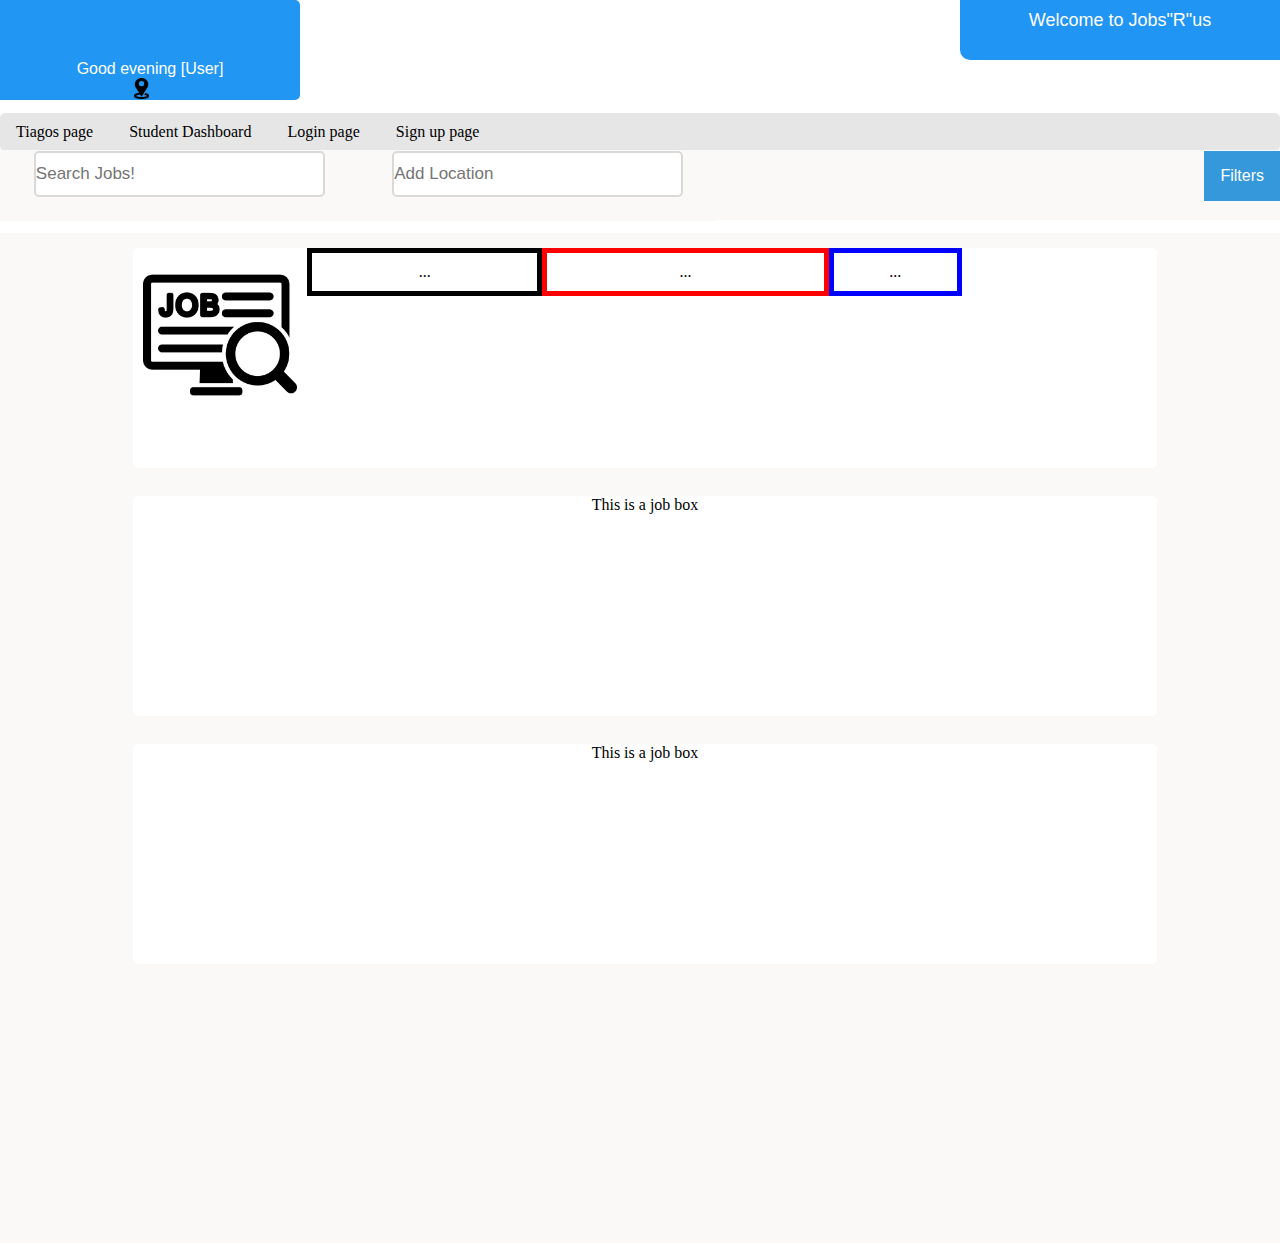
==== commit c15a4f3f: "Resolved a couple of conflicts" ====
--- a/templates/index.html
+++ b/templates/index.html
@@ -75,9 +75,6 @@
                 </div>
             </div>
         </div>
-        <div class="where">
-            <input type="text" placeholder="Add Location">
-        </div>
     </div>
     
     <div id="job-list">
--- a/static/css/style.css
+++ b/static/css/style.css
@@ -51,7 +51,6 @@
     font-family: 'Lucida Sans', 'Lucida Sans Regular', 'Lucida Grande', 'Lucida Sans Unicode', Geneva, Verdana, sans-serif;
     text-align: center;
     position: relative;
-    top:25px; 
 }
 
 #user img{
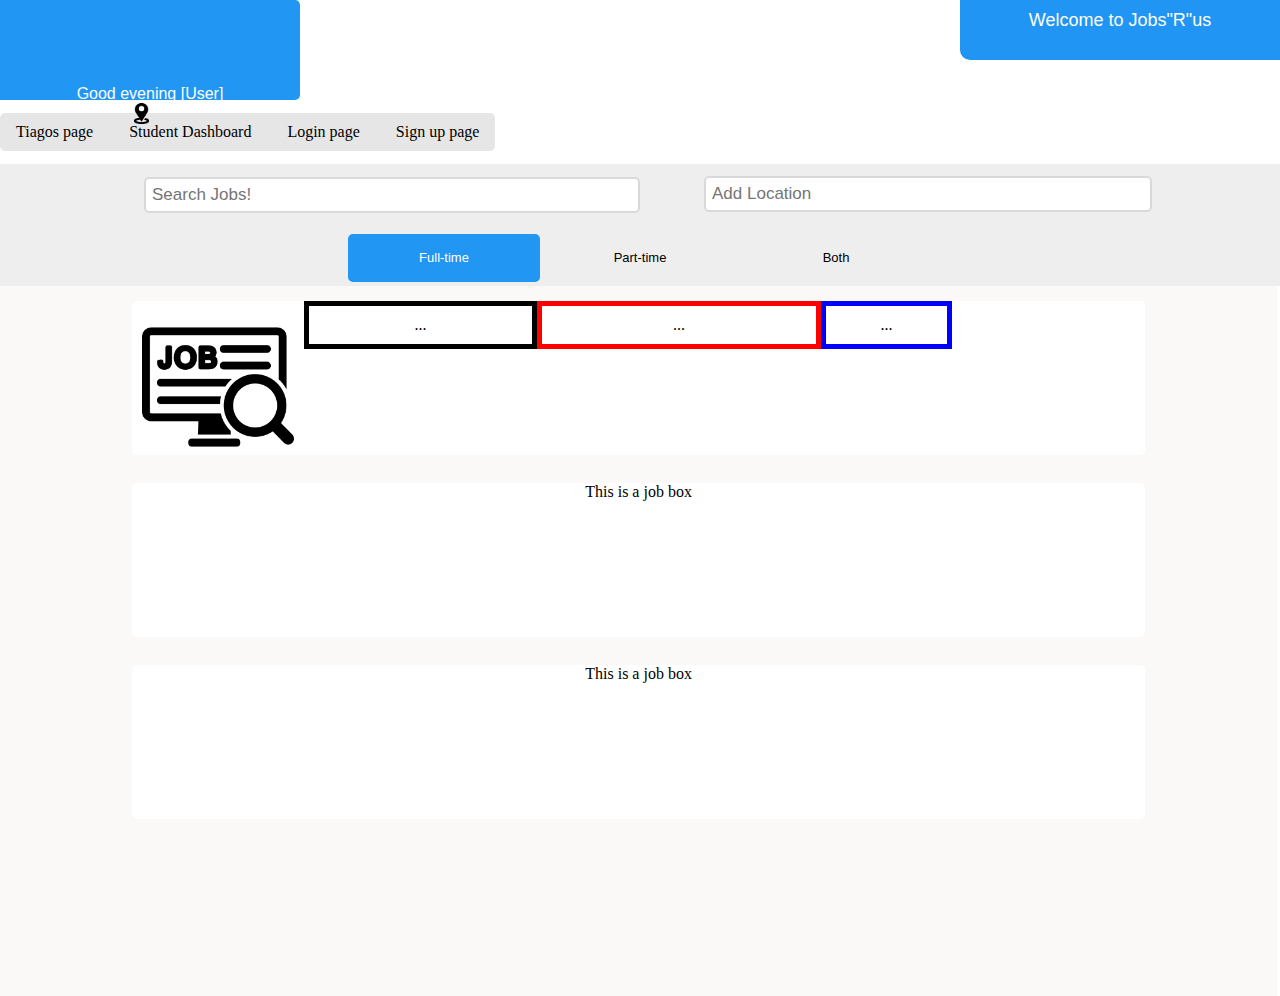
==== commit b6b38a95: "Changed button layout" ====
--- a/templates/index.html
+++ b/templates/index.html
@@ -39,41 +39,18 @@
             <div class="where">
                 <input type="text" placeholder="Add Location">
             </div>
-        </div>
-
-        <div id="filter-dropdown">
-            <button id="dropdown-button" onclick="toggle_filter_dropdown()">Filters</button>
-            <div id="dropdown-content">
-                <div id="filterOption">
-                    <label class="container">
-                        <input type="radio" checked="checked" name="jobType">
-                        <span class="checkmark">Full-time</span>
-                    </label>
-                    <label class="container">
-                        <input type="radio" name="jobType">
-                        <span class="checkmark">Part-time</span>
-                    </label>
-                    <label class="container">
-                        <input type="radio" name="jobType">
-                        <span class="checkmark">Both</span>
-                    </label>
-                </div>
-
-                <div id="filterOption">
-                    <label class="container">
-                        <input type="radio" checked="checked" name="jobDistance">
-                        <span class="checkmark">5 miles</span>
-                    </label>
-                    <label class="container">
-                        <input type="radio" name="jobDistance">
-                        <span class="checkmark">10 miles</span>
-                    </label>
-                    <label class="container">
-                        <input type="radio" name="jobDistance">
-                        <span class="checkmark">20 miles</span>
-                    </label>
-                </div>
-            </div>
+            <label class="container">
+                <input type="radio" checked="checked" name="jobType">
+                <span class="checkmark">Full-time</span>
+            </label>
+            <label class="container">
+                <input type="radio" name="jobType">
+                <span class="checkmark">Part-time</span>
+            </label>
+            <label class="container">
+                <input type="radio" name="jobType">
+                <span class="checkmark">Both</span>
+            </label>
         </div>
     </div>
     
--- a/static/css/style.css
+++ b/static/css/style.css
@@ -16,14 +16,12 @@
     padding-bottom: 10px;
     border-radius: 0px 0px 0px 10px;
     height:40px;
-
     /*
     padding: 10px;
     position: absolute;
     margin-left: 80%;
     */
 }
-
 #user{
     color: white;
     background-color: #2196F3;
@@ -37,7 +35,6 @@
     border-style: solid;
     border-color: black;
     */
-
     /* Owen: Code i have taken out or changed
     padding: 5px;
     
@@ -45,21 +42,19 @@
     margin-top: 0;
     font-family: 'Lucida Sans', 'Lucida Sans Regular', 'Lucida Grande', 'Lucida Sans Unicode', Geneva, Verdana, sans-serif;
     */
-
 }
 #TextUser{
     font-family: 'Lucida Sans', 'Lucida Sans Regular', 'Lucida Grande', 'Lucida Sans Unicode', Geneva, Verdana, sans-serif;
     text-align: center;
     position: relative;
-}
-
+    top:25px; 
+}
 #user img{
     width: 5%;
     position: relative;
     right:3%;
     
 }
-
 #title{
     text-align: center;
     font-size: large;
@@ -67,26 +62,22 @@
     color:rgb(255, 255, 255);
     align-content: center;
 }
-
 /* Nav - - - - - - */
 #nav{
-    position: relative;
     float: left;
     background-color: rgb(230, 230, 230);
     margin-top: 1%;
     display: block;
     border-radius: 5px;
+    /*
     width:100%;
-
-
-}
-
+*/
+}
 #nav ul {
     list-style-type: none;
     margin: 0;
     padding: 0;
 }
-
 #nav li{
     display: inline-block;
 }
@@ -99,184 +90,86 @@
     padding: 10px 16px;
     text-decoration: none;
 }
-
 #nav li a:hover {
     transition: 0.3s;
     color: white;
     background-color:#2195f3;
     border-radius: 5px;
 }
-
-#options {
-    margin-top: 50px;
-    height: 70px;
-    position: relative;
-    background-color: rgb(250, 249, 248);
-}
-
-/* To be added when scrolled offscreen */
-.sticky {
-    margin-top: 0 !important;
-    position: fixed !important;
-    top: 0;
-    width: 100%;
-    z-index: 1;
-}
-
-.sticky + #job-list {
-    padding-top: 120px;
-  }
-
-#searchBox,
-#filter-dropdown {
-    position: relative;
-    height: 100%;
-}
-
 /* Search Box - - - - - - */
 #searchBox{
-    float: left;
-    text-align: center;
-    width: 70%;
+    position: sticky;
+    top: 0px;
+    margin-top: 5%;
+    width: 74.41%;
+    width: 100%;
+    height: 10%;
+    background-color: rgb(250, 249, 248);
+    background-color: #eee;
+    text-align: center;
     /*
     border: 5px;
     border-style: solid;
     border-color: black;*/
 }
-#searchBox .where,
+#searchBox .where{
+    background-color: rgb(250, 249, 248);
+    background-color: #eee;
+    text-align: center;
+    width: 45%;
+    height: 70px;
+    position:relative;
+    float:right;
+}
+#searchBox .where img{
+    width: 5%;
+}
+
 #searchBox .search{
     background-color: rgb(250, 249, 248);
-    text-align: center;
-    width: 40%;
-    height: 100%;
-    position: relative;
-    float: left;
-}
-
-#searchBox .where img{
-    width: 5%;
-}
-
-#searchBox .where input[type=text],
-#searchBox .search input[type=text] {
-    /*margin-right: auto;
-    margin-left: auto;*/
-    padding: -10px;
-    width: 80%;
-    height: 60%;
+    background-color: #eee;
+    text-align: center;
+    width: 50%;
+    height: 70px;
+    position:relative;
+    float:left;  
+}
+#searchBox .where input[type=text] {
+    margin-right: auto;
+    margin-left: auto;
+    margin-top:2%;
+    padding: 6px;
+    width: 75%;
     border: 2px solid;
     border-color: rgb(219, 216, 216);
     border-radius: 5px;
     font-size: 17px;
-}
-
-
-/* Filters - - - - - - */
-#filter-dropdown{
-    position: relative;
+    float: left;
+}
+#searchBox .search input[type=text] {
+    margin-right: auto;
+    margin-left: auto;
+    margin-top:2%;
+    padding: 6px;
+    width: 75%;
+    border: 2px solid;
+    border-color: rgb(219, 216, 216);
+    border-radius: 5px;
+    font-size: 17px;
     float: right;
-    text-align: center;
-    width: 30%;
-    /*
-    border: 5px;
-    border-style: solid;
-    border-color: black;*/
-}
-
-#filters .title {
-    font-family: 'Lucida Sans', 'Lucida Sans Regular', 'Lucida Grande', 'Lucida Sans Unicode', Geneva, Verdana, sans-serif;
-    font-size: 20px;
-}
-
-#filters input[type='radio'] {
-    display: none;
-}
-
-#filterOption{
-    margin-top: 5%;
-    background-color: #eee;
-    position: relative;
-    border-radius: 5px ;
-    height: 25%;
-    
-    /*
-    border: 1px solid;
-    border: 2px solid;
-    border-color: white;
-    color: white;
-    */
-}
-
-/* Radio buttons - - - - - - */
-.container {
-    width: 30%;
-    height: 100%;
-    display: inline-block;
-    cursor: pointer;
-}
-
-/* Hide the browser's default radio button */
-.container input {
-    float:left;
-    display: none;
-    cursor: pointer;
-}
-
-.container button {
-    float: right;
-}
-
-/* Create a custom radio button */
-.checkmark {
-    transition: 0.2s;
-    font-size: small;
-    font-family: 'Lucida Sans', 'Lucida Sans Regular', 'Lucida Grande', 'Lucida Sans Unicode', Geneva, Verdana, sans-serif;
-    text-align: center;
-    float: left;
-    left: 0;
-    padding-top: 8.5%;
-    padding-bottom: 8.5%;
-    width: 100%;
-    background-color: #eee;
-    border-radius: 5px;
-}
-
-/* On mouse-over, add a grey background color */
-.container:hover input ~ .checkmark {
-    height: 70%;
-    transition: 0.2s;
-    background-color: rgb(219, 216, 216);
-}
-
-/* When the radio button is checked, add a blue background */
-.container input:checked ~ .checkmark {
-    height: 70%;
-    transition: 0.2s;
-    color: white;
-    background-color: #2196F3;
-}
-
-/* Create the indicator (the dot/circle - hidden when not checked) */
-.checkmark:after {
-    position: absolute;
-    display: none;
-}
-
-
+}
 /* Job list - - - - - - */
 #job-list{
     background-color: rgb(250, 249, 248);
     text-align: center;
-    width: 100%;
-    height: 1000px;
+    width: 73.67%;
+    width: 99%;
+    height: 700px;
     padding: 5px;
-    margin-top: 1%;
-    position: relative;
     /*border: 5px;
     border-style: solid;
     border-color: black;*/
 }
-
 #job{
     transition: 0.3s;
     margin-top: 10px;
@@ -289,7 +182,6 @@
     border-radius: 5px;
     overflow: hidden;
 }
-
 #job:hover{
     cursor: pointer;
     transition: 0.3s;
@@ -297,13 +189,11 @@
     padding-right: 10px;
     padding-left: 10px;
 }
-
 #job img{
     float: left;
     padding: 1%;
     width: 15%;
 }
-
 #job .company-info {
     float: left;
     padding: 1%;
@@ -313,7 +203,6 @@
     border-style: solid;
     border-color: black;
 }
-
 #job .info {
     float: left;
     padding: 1%;
@@ -321,9 +210,7 @@
     border: 5px;
     border-style: solid;
     border-color: red;
-
-}
-
+}
 #job .options {
     float: left;
     padding: 1%;
@@ -333,31 +220,86 @@
     border-color: blue;
 }
 
-
-
-
-/* Dropdown */
-#dropdown-button{
-    background-color: #3498DB;
+/* Filters - - - - - - */
+#filters{
+    background-color: rgb(230, 230, 230);
     float: right;
+    margin-top: 5%;
+    text-align: center;
+    width: 25%;
+    height: 810px;
+    padding: 5px;
+    /*
+    border: 5px;
+    border-style: solid;
+    border-color: black;*/
+}
+
+#filters .title {
+    font-family: 'Lucida Sans', 'Lucida Sans Regular', 'Lucida Grande', 'Lucida Sans Unicode', Geneva, Verdana, sans-serif;
+    font-size: 20px;
+}
+#filters input[type='radio'] {
+    display: none;
+}
+#filterOption{
+    margin-top: 5%;
+    background-color: #eee;
+    position: relative;
+    border-radius: 5px ;
+    height: 4.4%;
+    
+    /*
+    border: 1px solid;
+    border: 2px solid;
+    border-color: white;
     color: white;
-    padding: 16px;
-    font-size: 16px;
-    border: none;
+    */
+}
+
+/* Radio buttons - - - - - - */
+.container {
+    width: 30%;
+    width: 15%;
+    display: inline-block;
     cursor: pointer;
 }
-  
-#dropdown-button:hover, #dropdown-button:focus{
-    background-color: #2980B9;
-}
-  
-#dropdown-content{
-    margin-top: 60px;
-    background-color: #ffffff;
+/* Hide the browser's default radio button */
+.container input {
+    float:left;
     display: none;
+    cursor: pointer;
+}
+.container button {
+    float: right;
+}
+/* Create a custom radio button */
+.checkmark {
+    transition: 0.2s;
+    font-size: small;
+    font-family: 'Lucida Sans', 'Lucida Sans Regular', 'Lucida Grande', 'Lucida Sans Unicode', Geneva, Verdana, sans-serif;
+    text-align: center;
+    float: left;
+    left: 0;
+    padding-top: 8.5%;
+    padding-bottom: 8.5%;
     width: 100%;
+    background-color: #eee;
+    border-radius: 5px;
+}
+/* On mouse-over, add a grey background color */
+.container:hover input ~ .checkmark {
+    transition: 0.2s;
+    background-color: rgb(219, 216, 216);
+}
+/* When the radio button is checked, add a blue background */
+.container input:checked ~ .checkmark {
+    transition: 0.2s;
+    color: white;
+    background-color: #2196F3;
+}
+/* Create the indicator (the dot/circle - hidden when not checked) */
+.checkmark:after {
     position: absolute;
-    overflow: auto;
-    box-shadow: 0px 8px 16px 0px rgba(0,0,0,0.2);
-    z-index: 1;
-}
+    display: none;
+}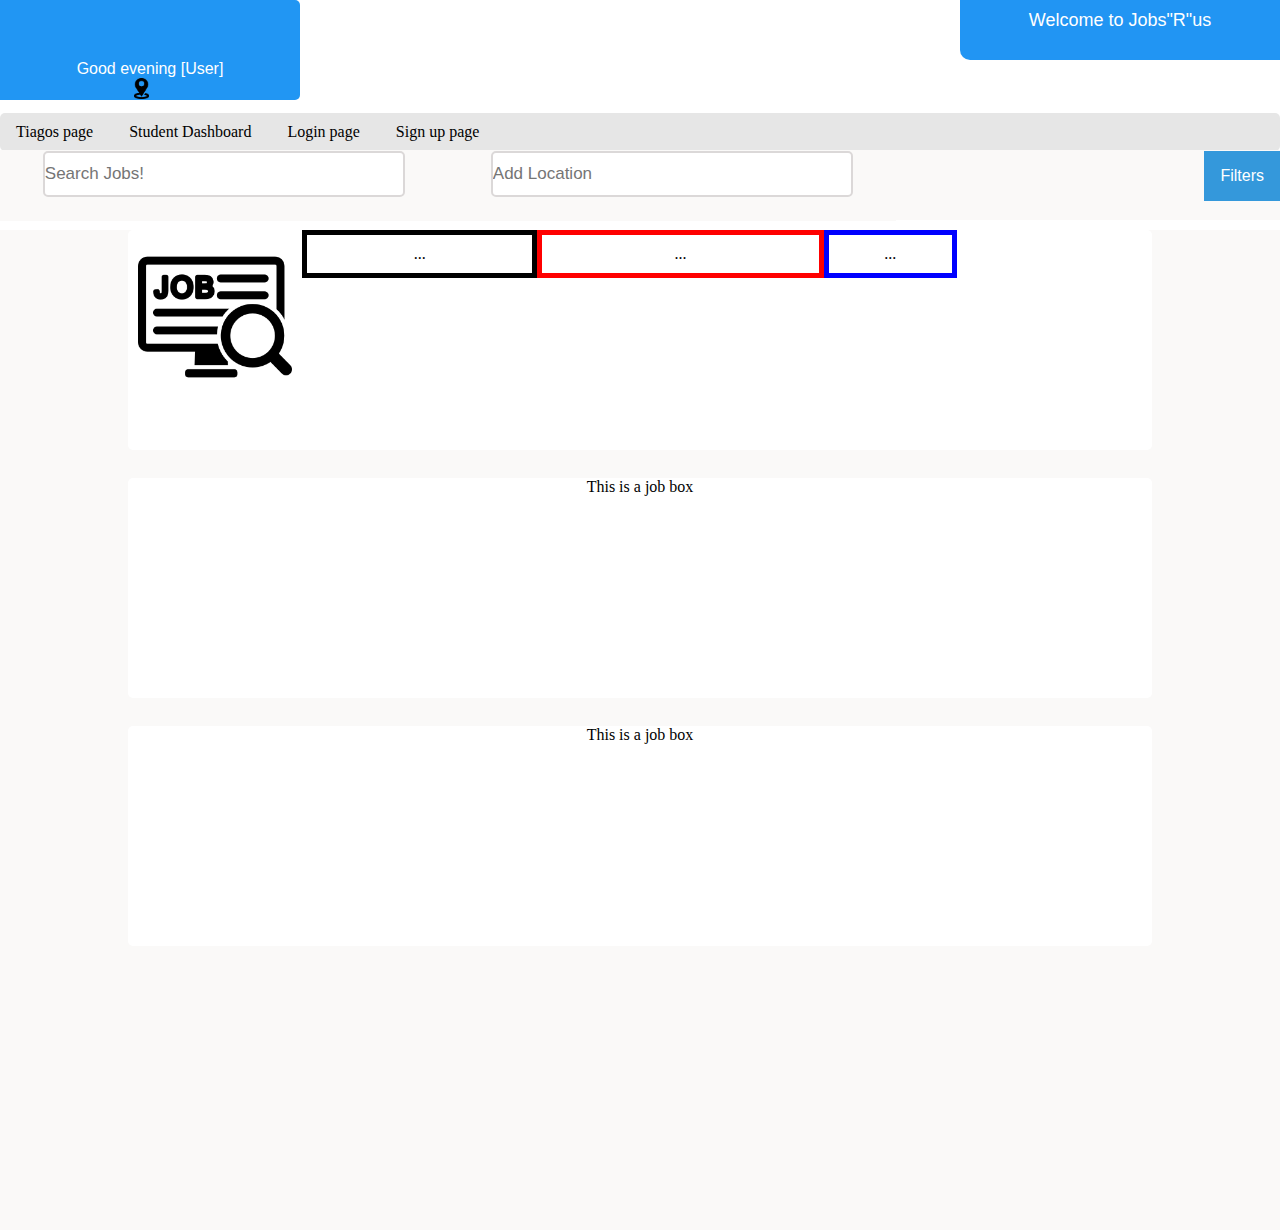
==== commit a0224021: "Small changes" ====
--- a/templates/index.html
+++ b/templates/index.html
@@ -39,18 +39,26 @@
             <div class="where">
                 <input type="text" placeholder="Add Location">
             </div>
-            <label class="container">
-                <input type="radio" checked="checked" name="jobType">
-                <span class="checkmark">Full-time</span>
-            </label>
-            <label class="container">
-                <input type="radio" name="jobType">
-                <span class="checkmark">Part-time</span>
-            </label>
-            <label class="container">
-                <input type="radio" name="jobType">
-                <span class="checkmark">Both</span>
-            </label>
+        </div>
+
+        <div id="filter-dropdown">
+            <button id="dropdown-button" onclick="toggle_filter_dropdown()">Filters</button>
+            <div id="dropdown-content">
+                <div id="filterOption">
+                    <label class="container">
+                        <input type="radio" checked="checked" name="jobType">
+                        <span class="checkmark">Full-time</span>
+                    </label>
+                    <label class="container">
+                        <input type="radio" name="jobType">
+                        <span class="checkmark">Part-time</span>
+                    </label>
+                    <label class="container">
+                        <input type="radio" name="jobType">
+                        <span class="checkmark">Both</span>
+                    </label>
+                </div>
+            </div>
         </div>
     </div>
     
--- a/static/css/style.css
+++ b/static/css/style.css
@@ -16,12 +16,14 @@
     padding-bottom: 10px;
     border-radius: 0px 0px 0px 10px;
     height:40px;
+
     /*
     padding: 10px;
     position: absolute;
     margin-left: 80%;
     */
 }
+
 #user{
     color: white;
     background-color: #2196F3;
@@ -35,6 +37,7 @@
     border-style: solid;
     border-color: black;
     */
+
     /* Owen: Code i have taken out or changed
     padding: 5px;
     
@@ -42,19 +45,21 @@
     margin-top: 0;
     font-family: 'Lucida Sans', 'Lucida Sans Regular', 'Lucida Grande', 'Lucida Sans Unicode', Geneva, Verdana, sans-serif;
     */
+
 }
 #TextUser{
     font-family: 'Lucida Sans', 'Lucida Sans Regular', 'Lucida Grande', 'Lucida Sans Unicode', Geneva, Verdana, sans-serif;
     text-align: center;
     position: relative;
-    top:25px; 
-}
+}
+
 #user img{
     width: 5%;
     position: relative;
     right:3%;
     
 }
+
 #title{
     text-align: center;
     font-size: large;
@@ -62,22 +67,26 @@
     color:rgb(255, 255, 255);
     align-content: center;
 }
+
 /* Nav - - - - - - */
 #nav{
+    position: relative;
     float: left;
     background-color: rgb(230, 230, 230);
     margin-top: 1%;
     display: block;
     border-radius: 5px;
-    /*
     width:100%;
-*/
-}
+
+
+}
+
 #nav ul {
     list-style-type: none;
     margin: 0;
     padding: 0;
 }
+
 #nav li{
     display: inline-block;
 }
@@ -90,86 +99,178 @@
     padding: 10px 16px;
     text-decoration: none;
 }
+
 #nav li a:hover {
     transition: 0.3s;
     color: white;
     background-color:#2195f3;
     border-radius: 5px;
 }
+
+#options {
+    margin-top: 50px;
+    height: 70px;
+    position: relative;
+    background-color: rgb(250, 249, 248);
+}
+
+/* To be added when scrolled offscreen */
+.sticky {
+    margin-top: 0 !important;
+    position: fixed !important;
+    top: 0;
+    width: 100%;
+    z-index: 1;
+}
+
+.sticky + #job-list {
+    padding-top: 120px;
+  }
+
+#searchBox,
+#filter-dropdown {
+    position: relative;
+    height: 100%;
+}
+
 /* Search Box - - - - - - */
 #searchBox{
-    position: sticky;
-    top: 0px;
-    margin-top: 5%;
-    width: 74.41%;
-    width: 100%;
-    height: 10%;
+    float: left;
+    text-align: center;
+    width: 70%;
+    /*
+    border: 5px;
+    border-style: solid;
+    border-color: black;*/
+}
+#searchBox .where,
+#searchBox .search{
     background-color: rgb(250, 249, 248);
-    background-color: #eee;
-    text-align: center;
-    /*
-    border: 5px;
-    border-style: solid;
-    border-color: black;*/
-}
-#searchBox .where{
-    background-color: rgb(250, 249, 248);
-    background-color: #eee;
-    text-align: center;
-    width: 45%;
-    height: 70px;
-    position:relative;
-    float:right;
-}
+    width: 50%;
+    height: 100%;
+    position: relative;
+    float: left;
+}
+
 #searchBox .where img{
     width: 5%;
 }
 
-#searchBox .search{
-    background-color: rgb(250, 249, 248);
-    background-color: #eee;
-    text-align: center;
-    width: 50%;
-    height: 70px;
-    position:relative;
-    float:left;  
-}
-#searchBox .where input[type=text] {
-    margin-right: auto;
-    margin-left: auto;
-    margin-top:2%;
-    padding: 6px;
-    width: 75%;
+#searchBox .where input[type=text],
+#searchBox .search input[type=text] {
+    width: 80%;
+    height: 60%;
     border: 2px solid;
     border-color: rgb(219, 216, 216);
     border-radius: 5px;
     font-size: 17px;
-    float: left;
-}
-#searchBox .search input[type=text] {
-    margin-right: auto;
-    margin-left: auto;
-    margin-top:2%;
-    padding: 6px;
-    width: 75%;
+}
+
+
+/* Filters - - - - - - */
+#filter-dropdown{
+    float: right;
+    text-align: center;
+    width: 30%;
+    /*
+    border: 5px;
+    border-style: solid;
+    border-color: black;*/
+}
+
+#filters .title {
+    font-family: 'Lucida Sans', 'Lucida Sans Regular', 'Lucida Grande', 'Lucida Sans Unicode', Geneva, Verdana, sans-serif;
+    font-size: 20px;
+}
+
+#filters input[type='radio'] {
+    display: none;
+}
+
+#filterOption{
+    margin-top: 5%;
+    background-color: #eee;
+    position: relative;
+    border-radius: 5px ;
+    height: 25%;
+    
+    /*
+    border: 1px solid;
     border: 2px solid;
-    border-color: rgb(219, 216, 216);
-    border-radius: 5px;
-    font-size: 17px;
+    border-color: white;
+    color: white;
+    */
+}
+
+/* Radio buttons - - - - - - */
+.container {
+    width: 30%;
+    height: 100%;
+    display: inline-block;
+    cursor: pointer;
+}
+
+/* Hide the browser's default radio button */
+.container input {
+    float:left;
+    display: none;
+    cursor: pointer;
+}
+
+.container button {
     float: right;
 }
+
+/* Create a custom radio button */
+.checkmark {
+    transition: 0.2s;
+    font-size: small;
+    font-family: 'Lucida Sans', 'Lucida Sans Regular', 'Lucida Grande', 'Lucida Sans Unicode', Geneva, Verdana, sans-serif;
+    text-align: center;
+    float: left;
+    left: 0;
+    padding-top: 8.5%;
+    padding-bottom: 8.5%;
+    width: 100%;
+    background-color: #eee;
+    border-radius: 5px;
+}
+
+/* On mouse-over, add a grey background color */
+.container:hover input ~ .checkmark {
+    height: 70%;
+    transition: 0.2s;
+    background-color: rgb(219, 216, 216);
+}
+
+/* When the radio button is checked, add a blue background */
+.container input:checked ~ .checkmark {
+    height: 70%;
+    transition: 0.2s;
+    color: white;
+    background-color: #2196F3;
+}
+
+/* Create the indicator (the dot/circle - hidden when not checked) */
+.checkmark:after {
+    position: absolute;
+    display: none;
+}
+
+
 /* Job list - - - - - - */
 #job-list{
     background-color: rgb(250, 249, 248);
     text-align: center;
-    width: 73.67%;
-    width: 99%;
-    height: 700px;
-    padding: 5px;
+    width: 100%;
+    height: 1000px;
+
+    position: relative;
     /*border: 5px;
     border-style: solid;
     border-color: black;*/
 }
+
 #job{
     transition: 0.3s;
     margin-top: 10px;
@@ -182,6 +283,7 @@
     border-radius: 5px;
     overflow: hidden;
 }
+
 #job:hover{
     cursor: pointer;
     transition: 0.3s;
@@ -189,11 +291,13 @@
     padding-right: 10px;
     padding-left: 10px;
 }
+
 #job img{
     float: left;
     padding: 1%;
     width: 15%;
 }
+
 #job .company-info {
     float: left;
     padding: 1%;
@@ -203,6 +307,7 @@
     border-style: solid;
     border-color: black;
 }
+
 #job .info {
     float: left;
     padding: 1%;
@@ -210,7 +315,9 @@
     border: 5px;
     border-style: solid;
     border-color: red;
-}
+
+}
+
 #job .options {
     float: left;
     padding: 1%;
@@ -220,86 +327,31 @@
     border-color: blue;
 }
 
-/* Filters - - - - - - */
-#filters{
-    background-color: rgb(230, 230, 230);
+
+
+
+/* Dropdown */
+#dropdown-button{
+    background-color: #3498DB;
     float: right;
-    margin-top: 5%;
-    text-align: center;
-    width: 25%;
-    height: 810px;
-    padding: 5px;
-    /*
-    border: 5px;
-    border-style: solid;
-    border-color: black;*/
-}
-
-#filters .title {
-    font-family: 'Lucida Sans', 'Lucida Sans Regular', 'Lucida Grande', 'Lucida Sans Unicode', Geneva, Verdana, sans-serif;
-    font-size: 20px;
-}
-#filters input[type='radio'] {
+    color: white;
+    padding: 16px;
+    font-size: 16px;
+    border: none;
+    cursor: pointer;
+}
+  
+#dropdown-button:hover, #dropdown-button:focus{
+    background-color: #2980B9;
+}
+  
+#dropdown-content{
+    margin-top: 60px;
+    background-color: #ffffff;
     display: none;
-}
-#filterOption{
-    margin-top: 5%;
-    background-color: #eee;
-    position: relative;
-    border-radius: 5px ;
-    height: 4.4%;
-    
-    /*
-    border: 1px solid;
-    border: 2px solid;
-    border-color: white;
-    color: white;
-    */
-}
-
-/* Radio buttons - - - - - - */
-.container {
-    width: 30%;
-    width: 15%;
-    display: inline-block;
-    cursor: pointer;
-}
-/* Hide the browser's default radio button */
-.container input {
-    float:left;
-    display: none;
-    cursor: pointer;
-}
-.container button {
-    float: right;
-}
-/* Create a custom radio button */
-.checkmark {
-    transition: 0.2s;
-    font-size: small;
-    font-family: 'Lucida Sans', 'Lucida Sans Regular', 'Lucida Grande', 'Lucida Sans Unicode', Geneva, Verdana, sans-serif;
-    text-align: center;
-    float: left;
-    left: 0;
-    padding-top: 8.5%;
-    padding-bottom: 8.5%;
     width: 100%;
-    background-color: #eee;
-    border-radius: 5px;
-}
-/* On mouse-over, add a grey background color */
-.container:hover input ~ .checkmark {
-    transition: 0.2s;
-    background-color: rgb(219, 216, 216);
-}
-/* When the radio button is checked, add a blue background */
-.container input:checked ~ .checkmark {
-    transition: 0.2s;
-    color: white;
-    background-color: #2196F3;
-}
-/* Create the indicator (the dot/circle - hidden when not checked) */
-.checkmark:after {
     position: absolute;
-    display: none;
-}+    overflow: auto;
+    box-shadow: 0px 8px 16px 0px rgba(0,0,0,0.2);
+    z-index: 1;
+}
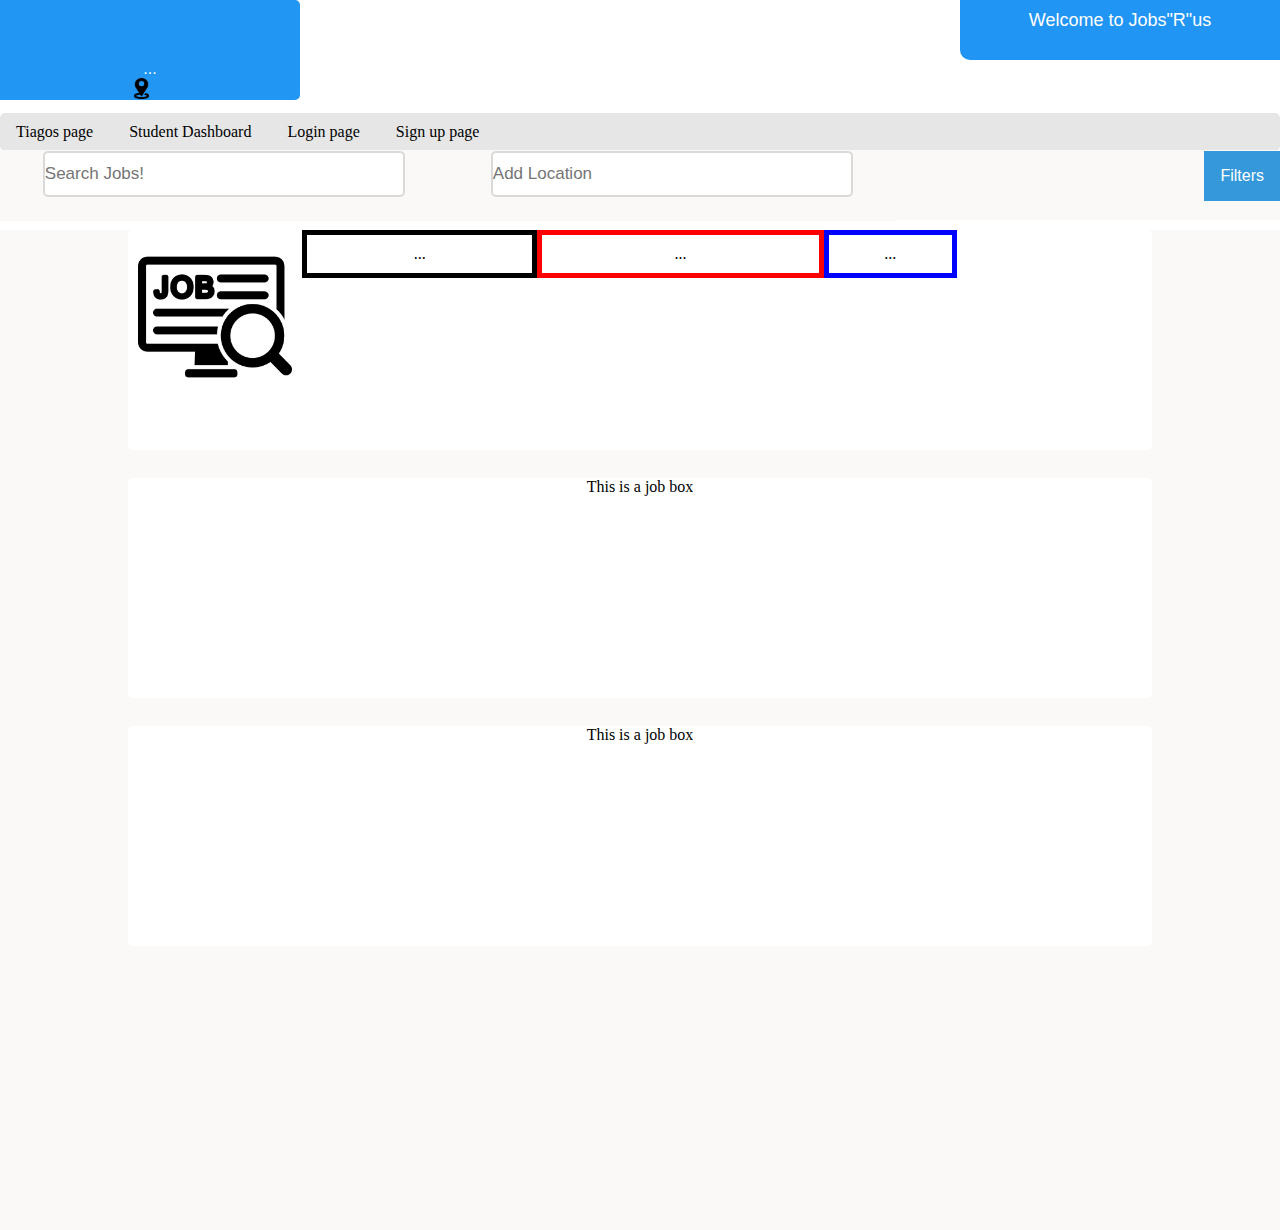
==== commit eb3425bd: "Main page is now dynamic" ====
--- a/templates/index.html
+++ b/templates/index.html
@@ -10,14 +10,14 @@
     <script src="../static/js/stickybar.js"></script>
     <title>Jobs"R"us</title>
 </head>
-<body>
+<body onload="getDetails()">
     <div id="top">
         <p id="title"> Welcome to Jobs"R"us </p> 
     </div>
 
     <div id="user">
         <div id = "TextUser">
-        <p>Good evening [User]</p>
+        <p id="top-name">...</p>
         <p class="location"><img src="../static/icons/location-icon.png" onclick="getLocation()"></p>
         </div>
     </div>
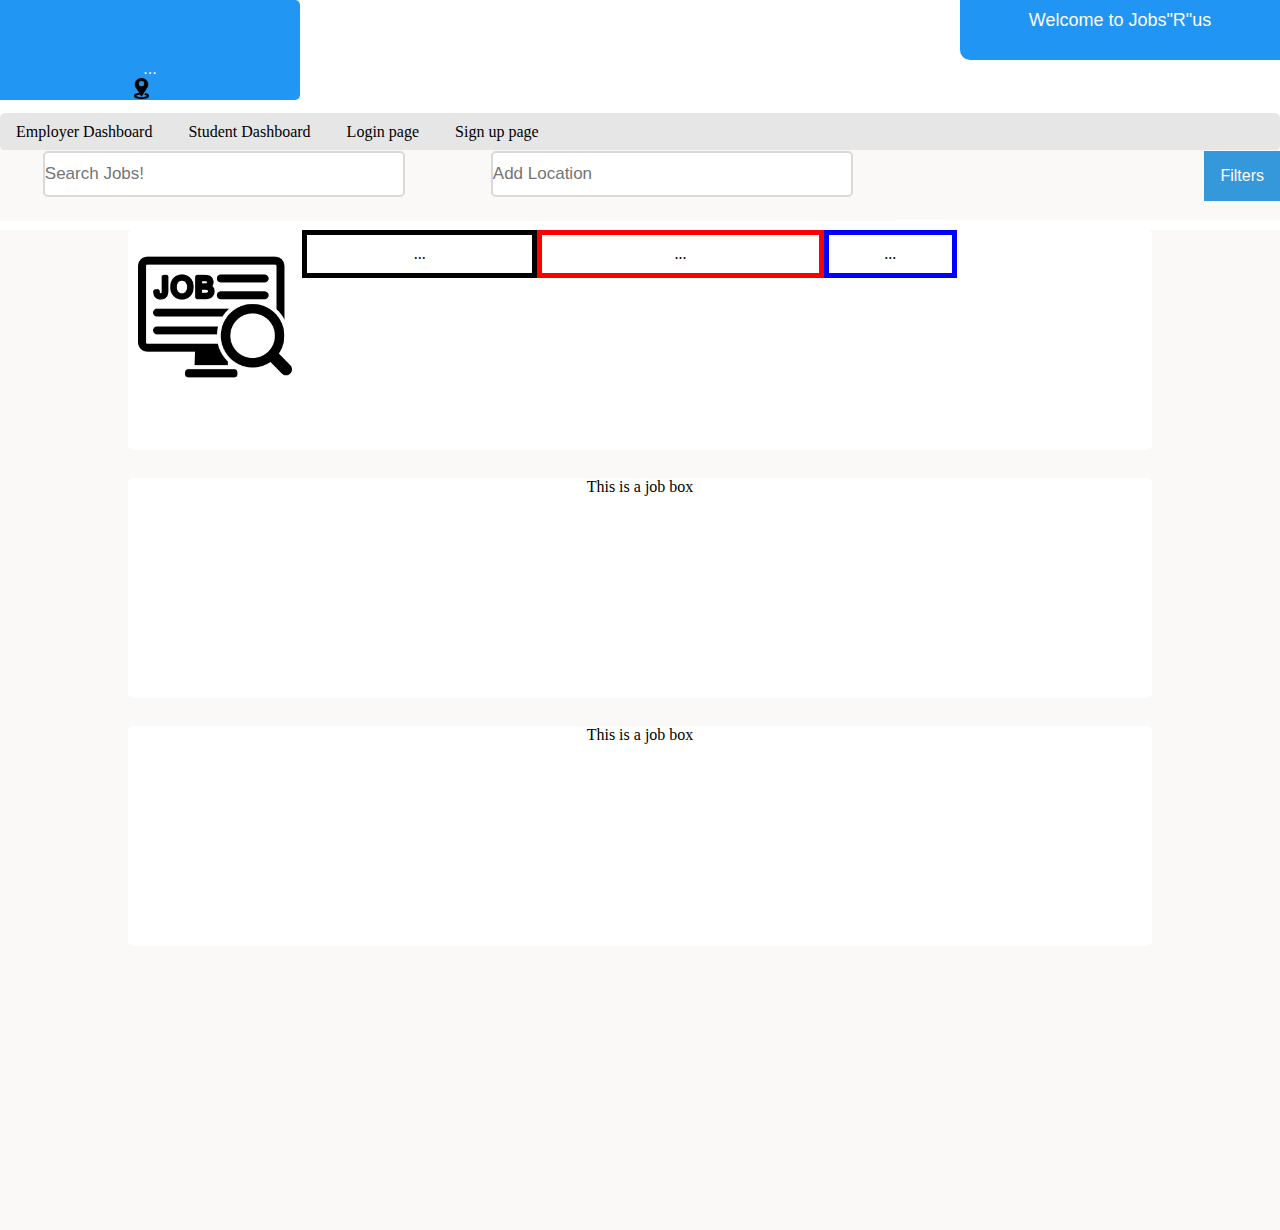
==== commit 40348c56: "updates employer code" ====
--- a/templates/index.html
+++ b/templates/index.html
@@ -24,7 +24,7 @@
     
     <div id = "nav">
         <ul>
-            <li><a href="/employer">Tiagos page</a></li>
+            <li><a href="/employer">Employer Dashboard</a></li>
             <li><a href="/student">Student Dashboard</a></li>
             <li><a href="/login">Login page</a></li>
             <li><a href="/signup">Sign up page</a></li>
